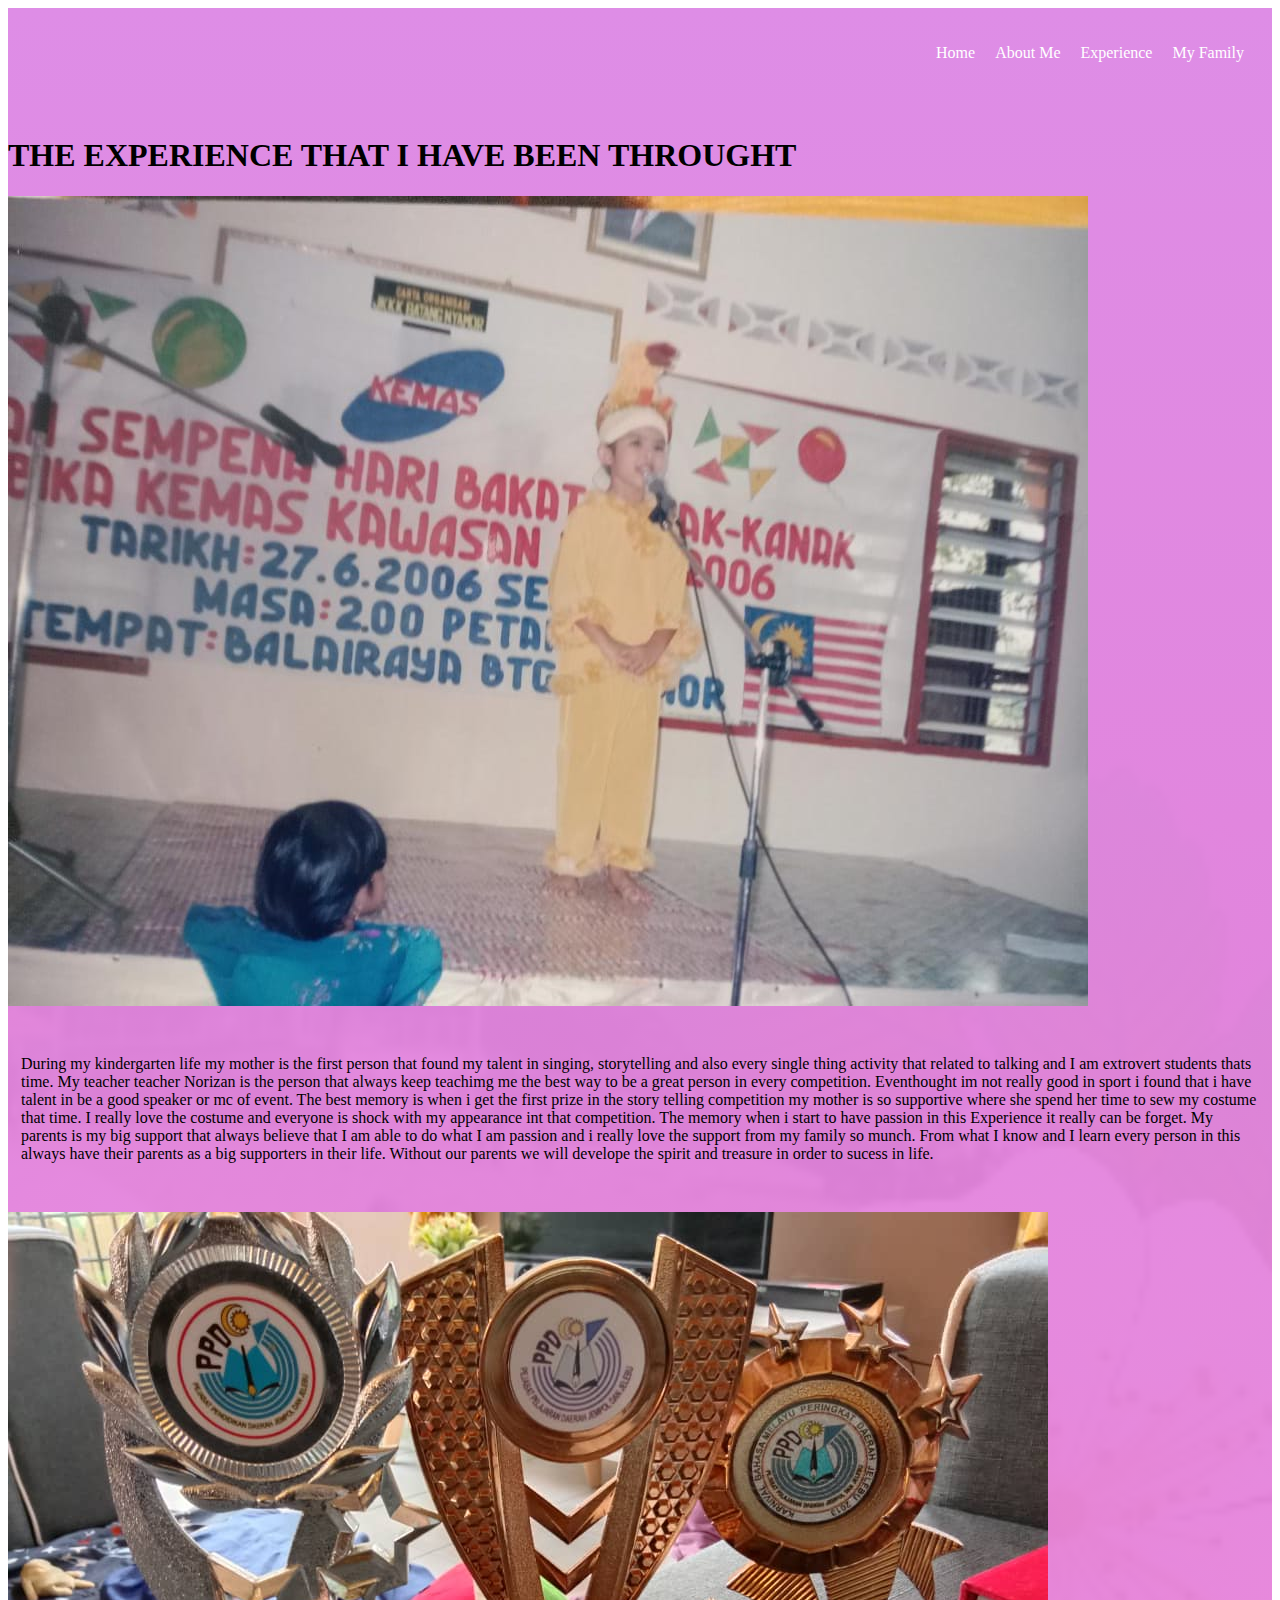
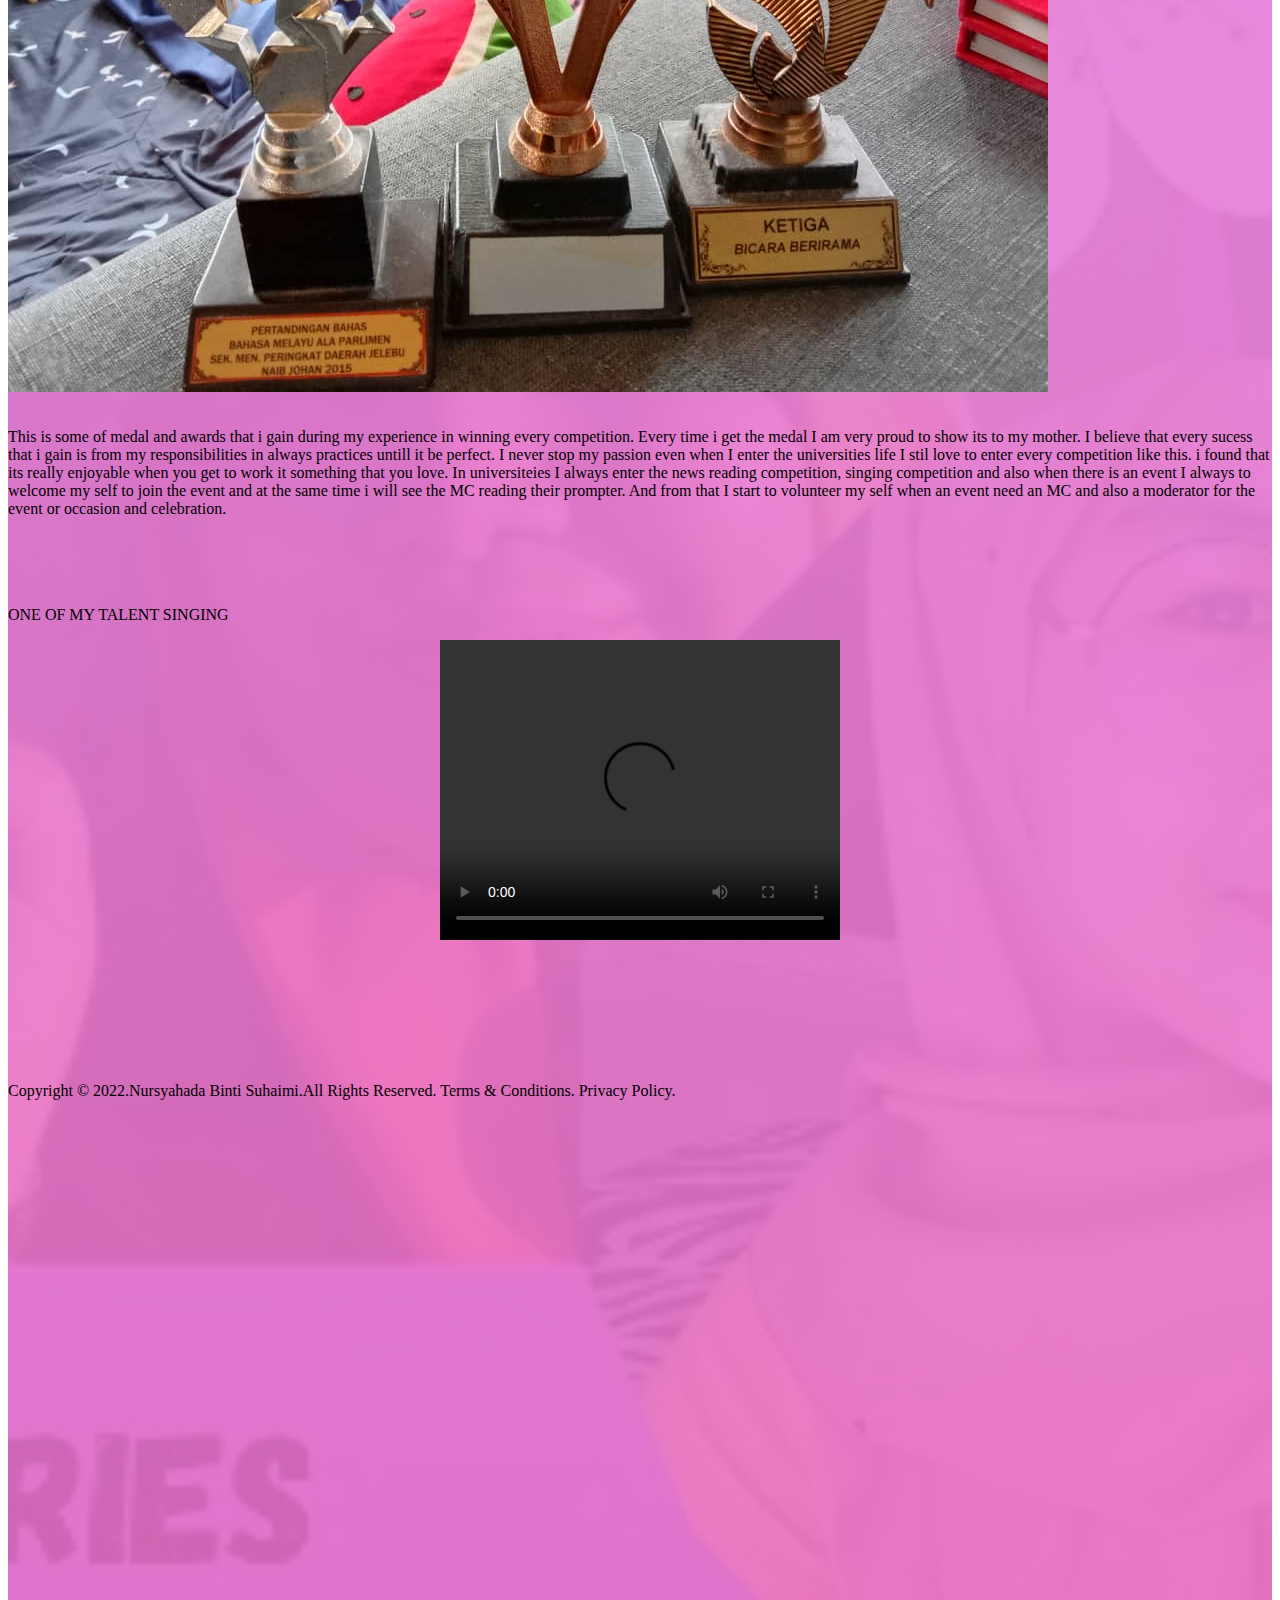
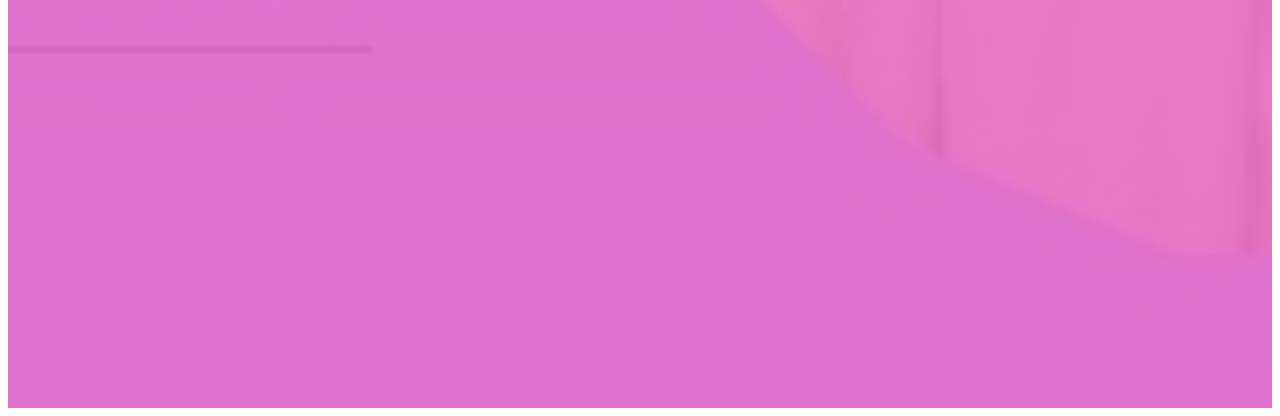
==== Experience.html @ 4a186f92 "Add files via upload" ====
<html>
<head>
	<meta charset="utf-8">
	<link rel="stylesheet" href="Experience.css">
	<title>Experience</title>
</head>
<body>
    <header>
	<div id="main">
	<div class="logo"></div>
	<nav>
	<ul>
    	<li><a href="Home.HTML" target="_blank">Home</a></li>
		<li><a href="About me.html" target="_blank">About Me</a></li>
		<li><a href="Experience.html" target="_blank">Experience</a></li>
		<li><a href="My Family.html" target="_blank">My Family</a></li>
		
	</ul>
    <br>
    <br>
    <br>
    <br>
    <br>
    <br>
	<h1>THE EXPERIENCE THAT I HAVE BEEN THROUGHT</h1> 

    <table>
        <tr>
            
    <img style="display: block;" margin-left: auto; margin-right: auto; src="storytelling.jpeg.jpeg" alt="center"
    <td>
        <br>
        <br>
       
    </td>
    <td>During my kindergarten life my mother is the first person that found my talent in singing,
        storytelling and also every single thing activity that related to talking and I am extrovert 
        students thats time. My teacher teacher Norizan is the person that always keep teachimg me the
        best way
        to be a great person in every competition. Eventhought im not really good in sport i found that i have talent in
        be a good speaker or mc of event. The best memory is when i get the first prize in the story telling competition
        my mother is so supportive where she spend her time to sew my costume that time. I really love the costume and 
        everyone is shock with my appearance int that competition. The memory when i start to have passion in this
        Experience
        it really can be forget. My parents is my big support that always believe that I am able to do what I am passion and i 
        really love the support from my family so munch. From what I know and I learn every person in  this always have their parents 
        as a big supporters in their life. Without our parents we will develope the spirit and treasure in order to sucess in life.
    </td>
    </tr>
    </table>
    <br>
    <br>
    <img style="display: block;" margin-left: auto; margin-right: auto; src="medal.jpeg.jpeg" alt="center"
    <br>
    <br>
    <br>
    <td>This is some of medal and awards that i gain during my experience in winning every competition. Every time
        i get the medal I am very proud to show its to my mother. I believe that every sucess that i gain is from 
        my responsibilities in always practices untill it be perfect. I never stop my passion even when I enter the
        universities life I stil love to enter every competition like this. i found that its really enjoyable when
        you get to work it something that you love. In universiteies I always enter the news reading competition,
        singing competition and also when there is an event I always to welcome my self to join the event and at 
        the same time i will see the MC reading their prompter. And from that I start to volunteer my self when 
        an event need an MC and also a moderator for the event or occasion and celebration.

    </td>
    <br>
    <br>
    <br>
    <br>
    <br>
    <p class="heading3"> ONE OF MY TALENT SINGING</p>

  <video style="display:block; margin-left: auto; margin-right: auto;" width="400" height="300" controls>
    <source src="syadasing.mp4.mp4" type="video/mp4">
    <source src="syadasing.mp4.mp4" type="video/ogg">
  Your browser does not support the video tag.
  </video>
  <br>
    <br>
    <br>
    <br>
    <br>
    <br>
    <br>
  <footer>
    <p class="end">Copyright &copy; 2022.Nursyahada Binti Suhaimi.All Rights Reserved. Terms & Conditions. Privacy Policy.</p>
</footer>  
              
</body>
</html>
---- Experience.css ----
* {
    table {
        margin: 10px;
        width: 99%
        border-collapse::collapse
    }
    }
    
    .text h1 {
        color: #fff;
        font size: 300px;
        font-family: 'Balsamiq Sans', cursive;
    }
    
    #main nav ul {
        float: right;
        margin: 20px;
        margin-top: 20px;
    }
    
    #main nav ul li {
        list-style-type: none;
        display: inline-block;
        margin: 0 8px;
        line-height: 50px;
    }
    #main nav ul li a {
        text-decoration: none;
        color: white;
        font-size: 9px 15px;
        transition: 0.4s all ease-out;
        font-family: 'Balsamiq Sans', cursive;
        
    }
    
    #main nav ul li a.active,
    #main nav ul li a:hover {
        background: purple;
        color: gold;
        transition: 0.4s all ease out;
    }
    
    header {
        background-image: linear-gradient(rgb(222, 141, 230),rgba(240, 111, 201, 0.85)),url(banner.jpeg.jpeg);
        height: 400vh;
        background-size: cover;
        background-position: center;
    }
    
    .text {
        text-size-adjust:9px 15px;
        color: moccasin;
        left: 6cm;
        right: 6cm;
    }
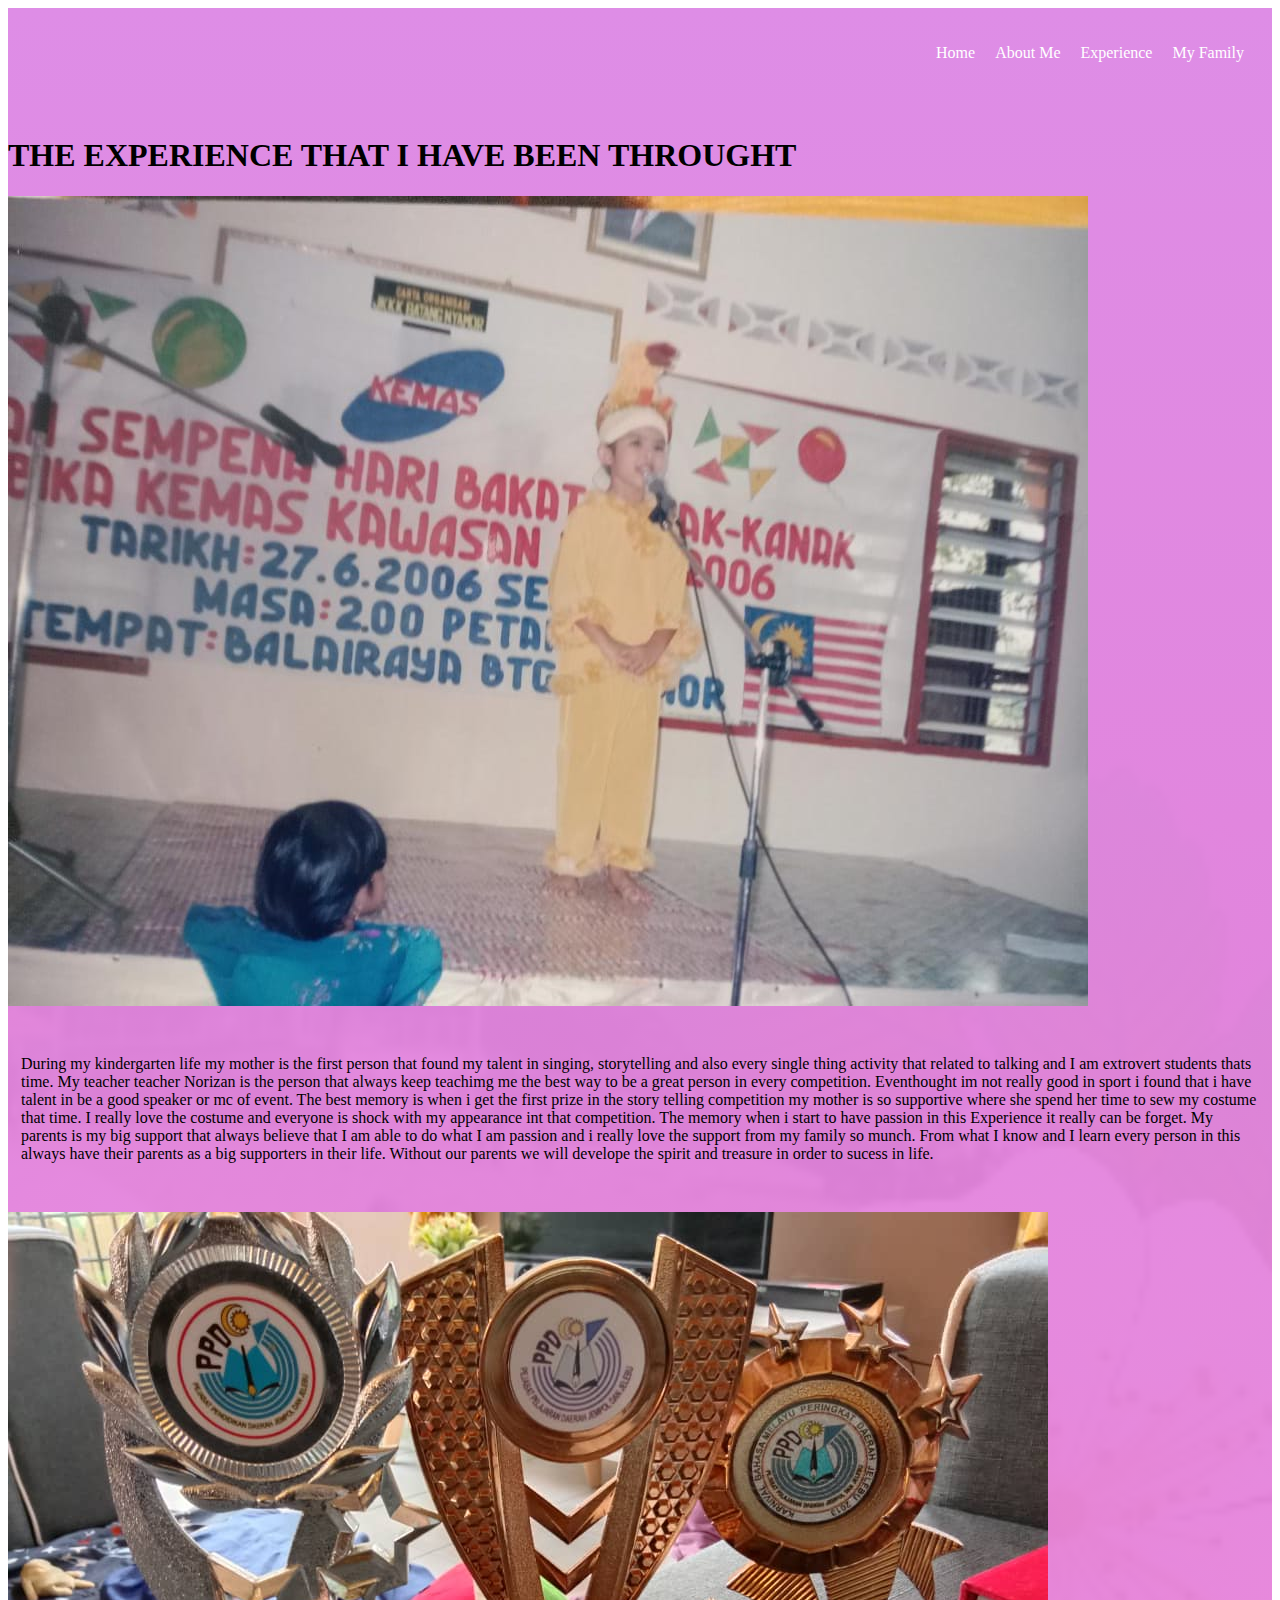
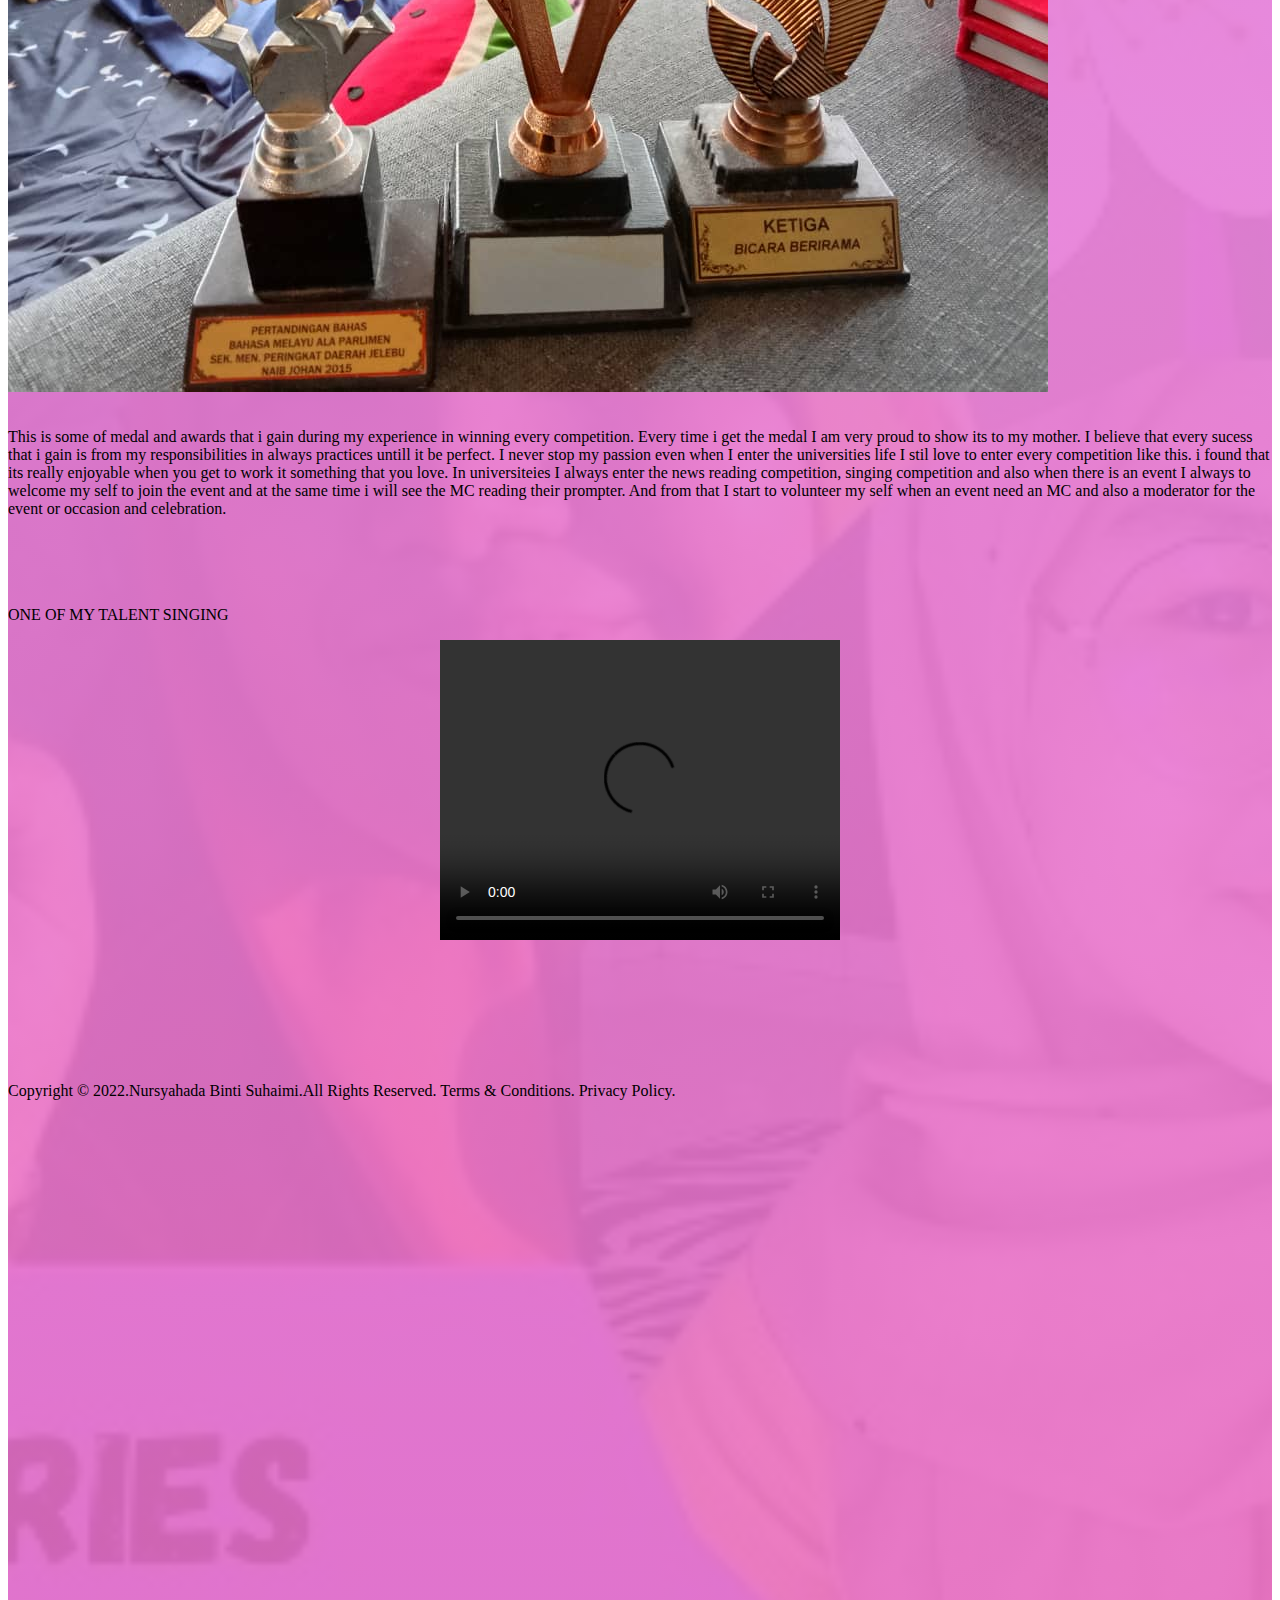
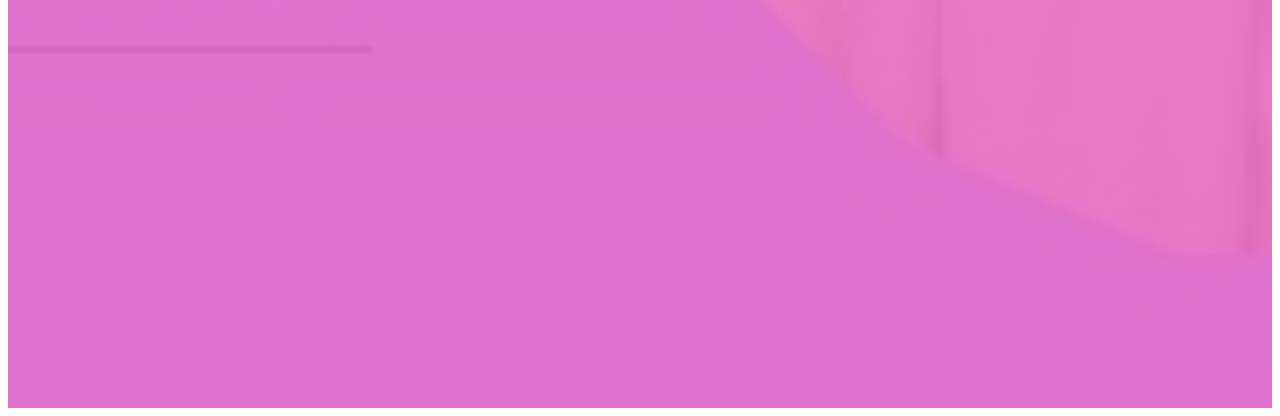
==== commit 94c49afd: "Add files via upload" ====
--- a/Experience.html
+++ b/Experience.html
@@ -11,7 +11,7 @@
 	<nav>
 	<ul>
     	<li><a href="Home.HTML" target="_blank">Home</a></li>
-		<li><a href="About me.html" target="_blank">About Me</a></li>
+		<li><a href="index.html" target="_blank">About Me</a></li>
 		<li><a href="Experience.html" target="_blank">Experience</a></li>
 		<li><a href="My Family.html" target="_blank">My Family</a></li>
 		
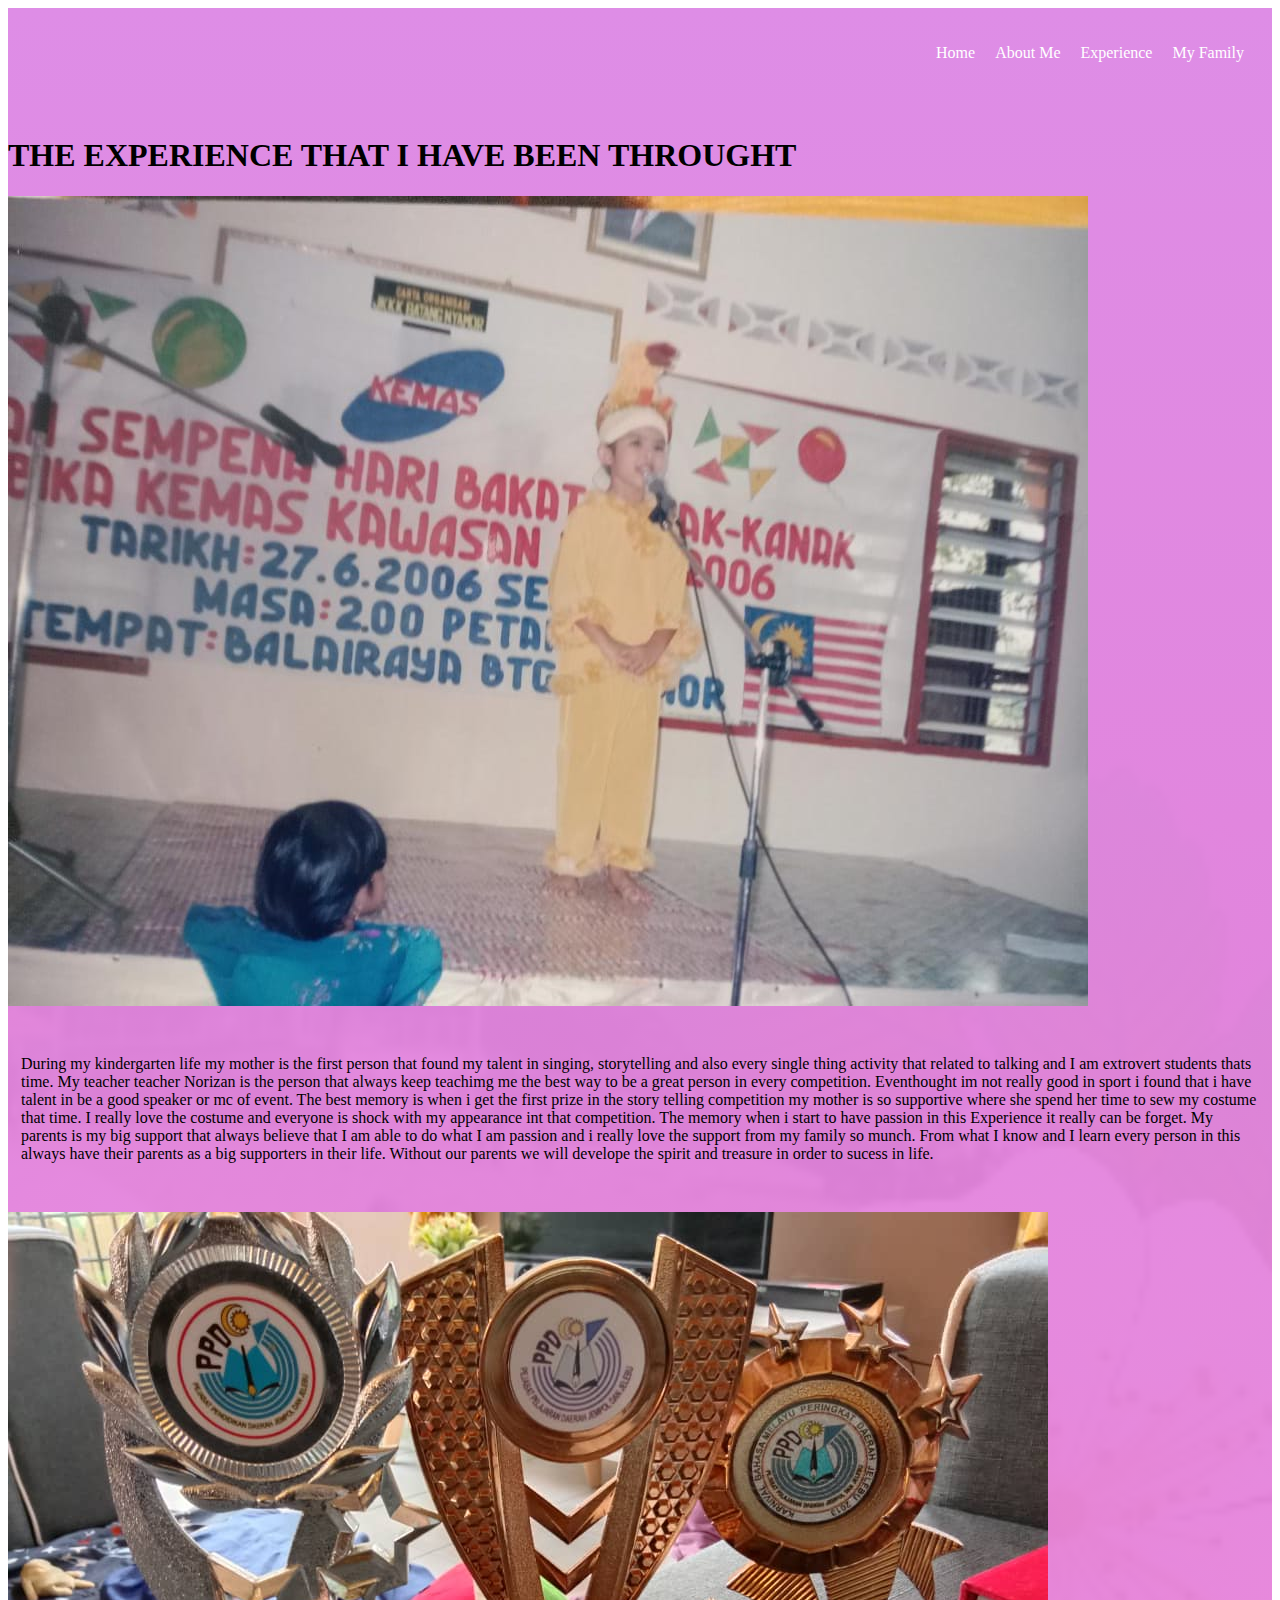
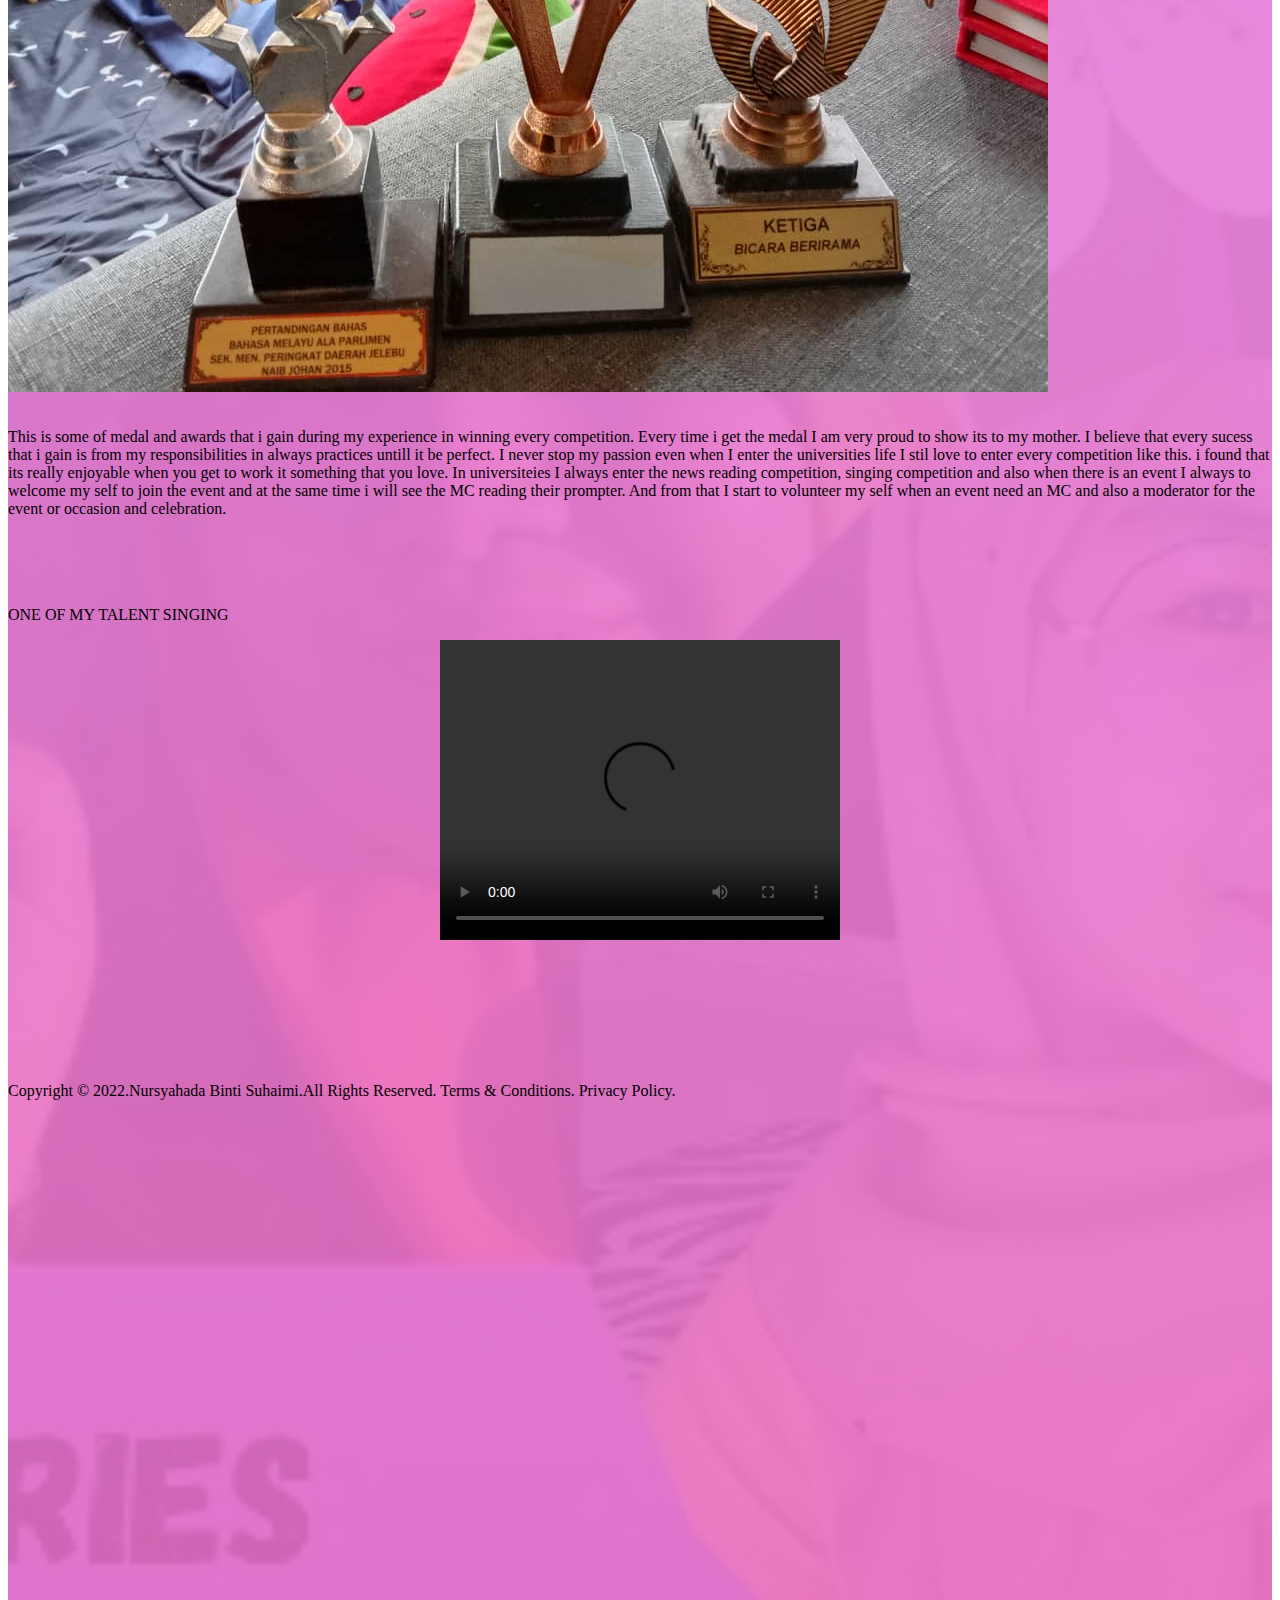
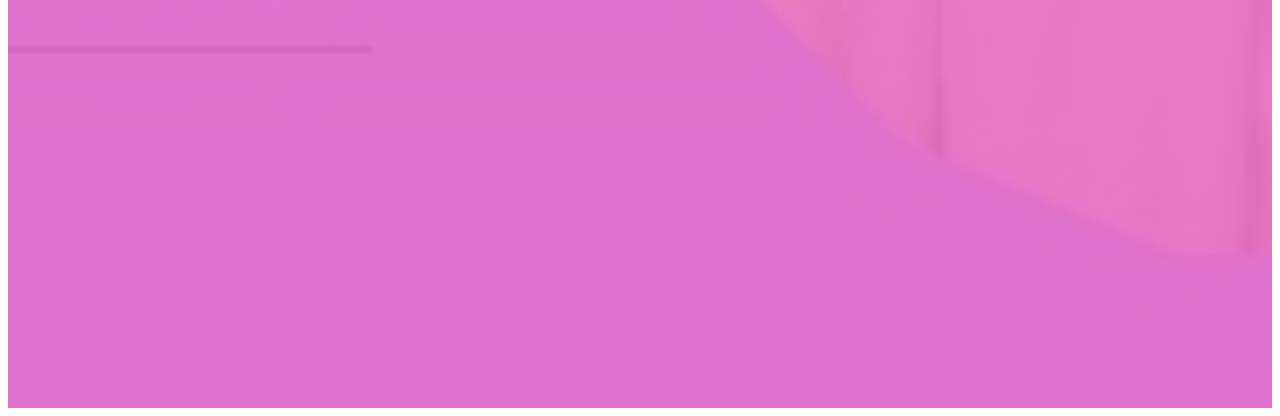
==== commit bf607253: "Add files via upload" ====
--- a/Experience.html
+++ b/Experience.html
@@ -10,7 +10,7 @@
 	<div class="logo"></div>
 	<nav>
 	<ul>
-    	<li><a href="Home.HTML" target="_blank">Home</a></li>
+    	<li><a href="Home.html" target="_blank">Home</a></li>
 		<li><a href="index.html" target="_blank">About Me</a></li>
 		<li><a href="Experience.html" target="_blank">Experience</a></li>
 		<li><a href="My Family.html" target="_blank">My Family</a></li>
